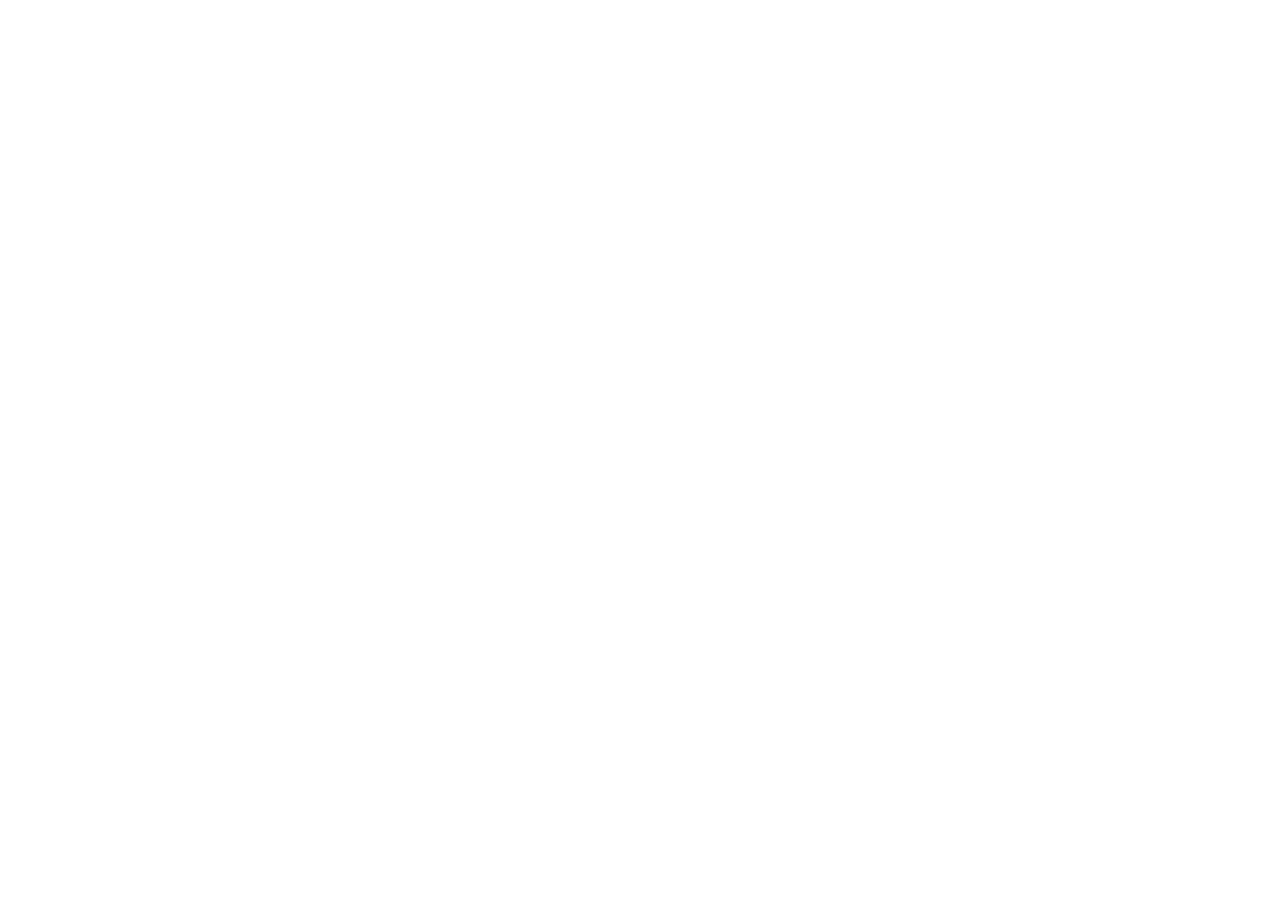
==== survey.html @ 92822831 "new" ====
<!DOCTYPE html>
<html lang="en">
<head>
    <meta charset="UTF-8">
    <meta http-equiv="X-UA-Compatible" content="IE=edge">
    <meta name="viewport" content="width=device-width, initial-scale=1.0">
    <title>Survey</title>

    <!-- CSS -->

    <link rel="stylesheet" href="survey.css">
</head>
<body>
    
</body>
</html>
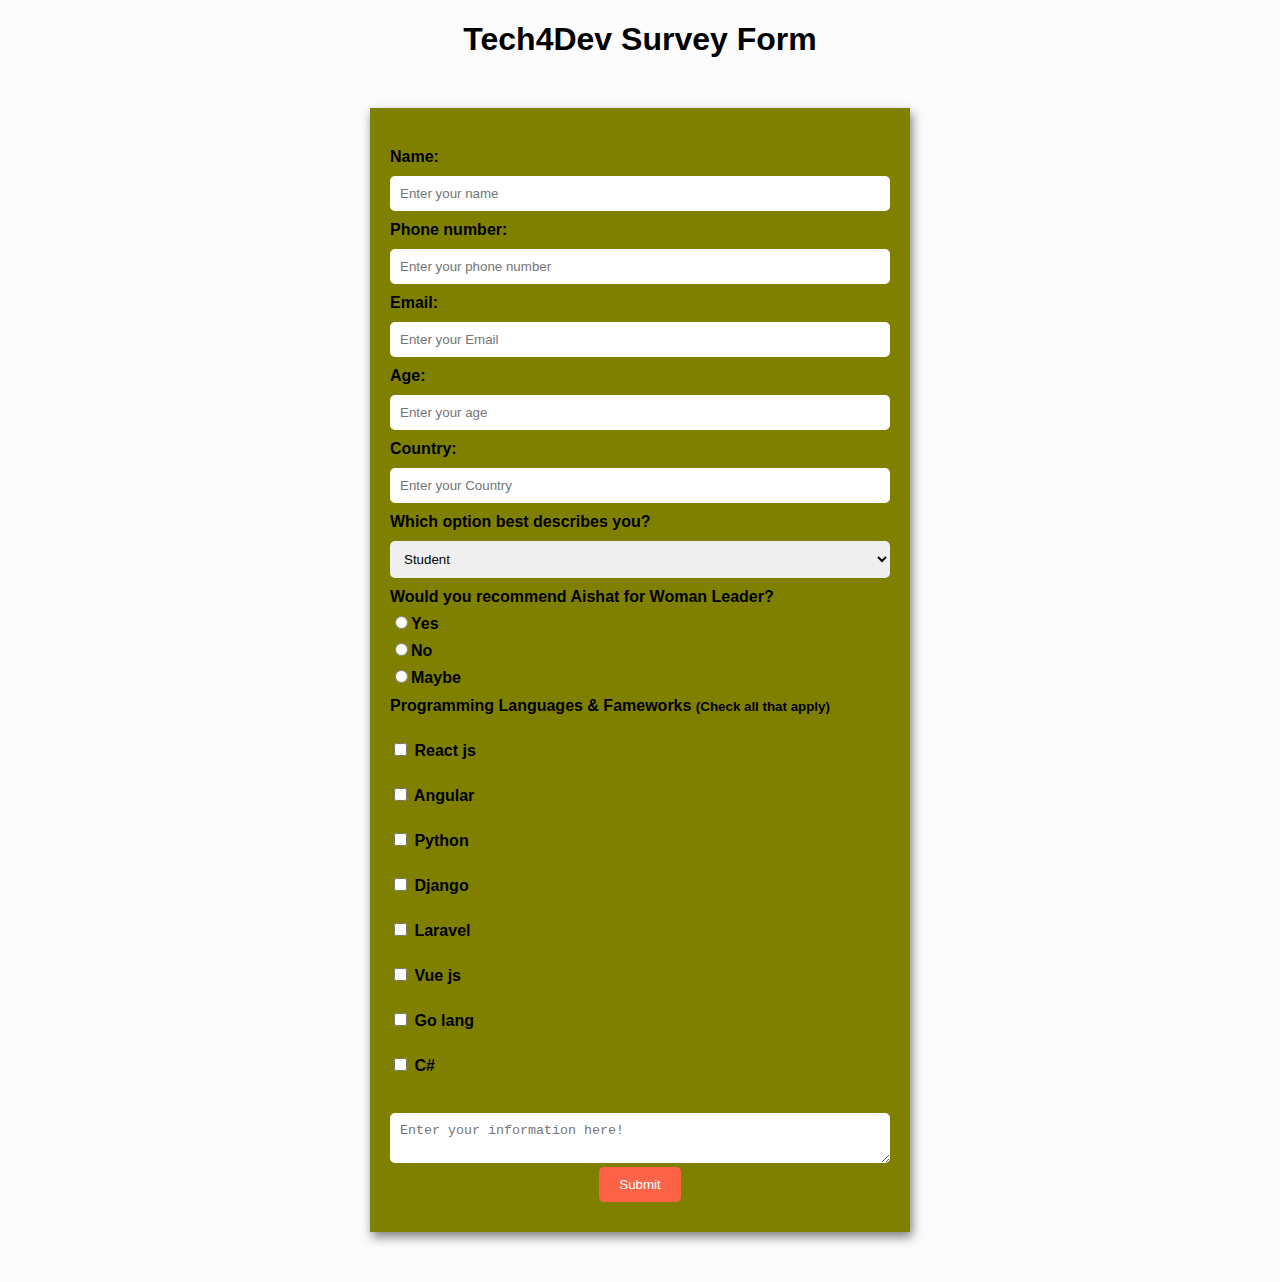
==== commit 4fe60597: "first week survey form" ====
--- a/survey.html
+++ b/survey.html
@@ -1,5 +1,6 @@
 <!DOCTYPE html>
 <html lang="en">
+
 <head>
     <meta charset="UTF-8">
     <meta http-equiv="X-UA-Compatible" content="IE=edge">
@@ -10,7 +11,124 @@
 
     <link rel="stylesheet" href="survey.css">
 </head>
+
 <body>
-    
+    <h1>Tech4Dev Survey Form</h1>
+
+    <form id="form">
+        <div class="form-control">
+        <label for="name">Name:</label>
+        <input id="name" type="text" placeholder="Enter your name"><br>
+        </div>
+
+        <div class="form-control">
+            <label for="phone-number">Phone number:</label>
+            <input id="phone-number" type="number" placeholder="Enter your phone number">
+        </div>
+
+        <div class="form-control">
+        <label for="email">Email:</label>
+        <input id="email" type="text" placeholder="Enter your Email"><br>
+        </div>
+
+        <div class="form-control">
+            <label for="age">Age:</label>
+            <input id="age" type="number" min="1" placeholder="Enter your age">
+        </div>
+
+        <div class="form-control">
+            <label for="country">Country:</label>
+            <input id="country" type="text" placeholder="Enter your Country">
+        </div>
+
+        <div class="form-control">
+            <label for="role">Which option best describes you?</label>
+
+            <!-- Dropdown Options -->
+            <select name="role" id="role">
+                <option value="student">Student</option>
+                <option value="self-employed">Self-Employed</option>
+                <option value="intern">Intern</option>
+                <option value="prof">Professional</option>
+                <option value="freelance">Freelance</option>
+                <option value="others">Others</option>
+            </select>
+        </div>
+
+        <div class="form-control">
+            <label>Would you recommend Aishat for Woman Leader? </label>
+
+            <label for="recommended-1">
+                <input type="radio" id="recommended-1" name="recommend" class="box">Yes</input>
+            </label>
+
+            <label for="recommended-2">
+                <input type="radio" id="recommended-2" name="recommend" class="box">No</input>
+            </label>
+
+            <label for="recommended-3">
+                <input type="radio" id="recommended-3" name="recommend" class="box">Maybe</input>
+            </label>
+        </div>
+
+        <!-- CTRL + D -->
+        <!-- Shift + Alrt + F -->
+
+        <div class="form-control">
+            <label>Programming Languages & Fameworks
+                <small>(Check all that apply)</small>
+            </label>
+            <br>
+
+            <label>
+                <input type="checkbox" name="box" class="box"> React js</input>
+            </label>
+            <br>
+
+            <label>
+                <input type="checkbox" name="box" class="box"> Angular</input>
+            </label>
+            <br>
+
+            <label>
+                <input type="checkbox" name="box" class="box"> Python</input>
+            </label>
+            <br>
+
+            <label>
+                <input type="checkbox" name="box" class="box"> Django</input>
+            </label>
+            <br>
+
+            <label>
+                <input type="checkbox" name="box" class="box"> Laravel</input>
+            </label>
+            <br>
+
+            <label>
+                <input type="checkbox" name="box" class="box"> Vue js</input>
+            </label>
+            <br>
+
+            <label>
+                <input type="checkbox" name="box" class="box"> Go lang</input>
+            </label>
+            <br>
+
+            <label>
+                <input type="checkbox" name="box" class="box"> C#</input>
+            </label>
+            <br>
+
+        </div>
+
+        <textarea name="comment" id="comment" placeholder="Enter your information here!"></textarea>
+
+        <button id="submit-btn" type="submit">Submit</button>
+
+    </form>
+
+    <script src="survey.js"></script>
 </body>
+
 </html>--- a/survey.css
+++ b/survey.css
@@ -0,0 +1,54 @@
+body {
+    background-color: #fcfcfc;
+    font-family: Helvetica;
+    text-align: center;
+  }
+  
+  form {
+    max-width: 500px;
+    background-color: olive;
+    margin: 50px auto;
+    padding: 30px 20px;
+    box-shadow: 2px 5px 10px rgba(0, 0, 0, 0.5);
+    /* color: #fcfcfc; */
+  }
+  
+  .form-control {
+    margin: 10px 0;
+    text-align: left;
+  }
+  
+  label {
+    display: block;
+    font-weight: bold;
+    margin-bottom: 5px;
+  }
+  
+  input,
+  select,
+  textarea {
+    width: 100%;
+    padding: 10px;
+    border: none;
+    border-radius: 5px;
+    margin-top: 5px;
+    box-sizing: border-box;
+  }
+  
+  button[type="submit"] {
+    background-color: #ff6347;
+    color: #fff;
+    padding: 10px 20px;
+    border: none;
+    border-radius: 5px;
+    cursor: pointer;
+    transition: all 0.3s ease;
+  }
+  
+  button[type="submit"]:hover {
+    background-color: #ff4500;
+  }
+  
+.box{
+    width: auto;
+}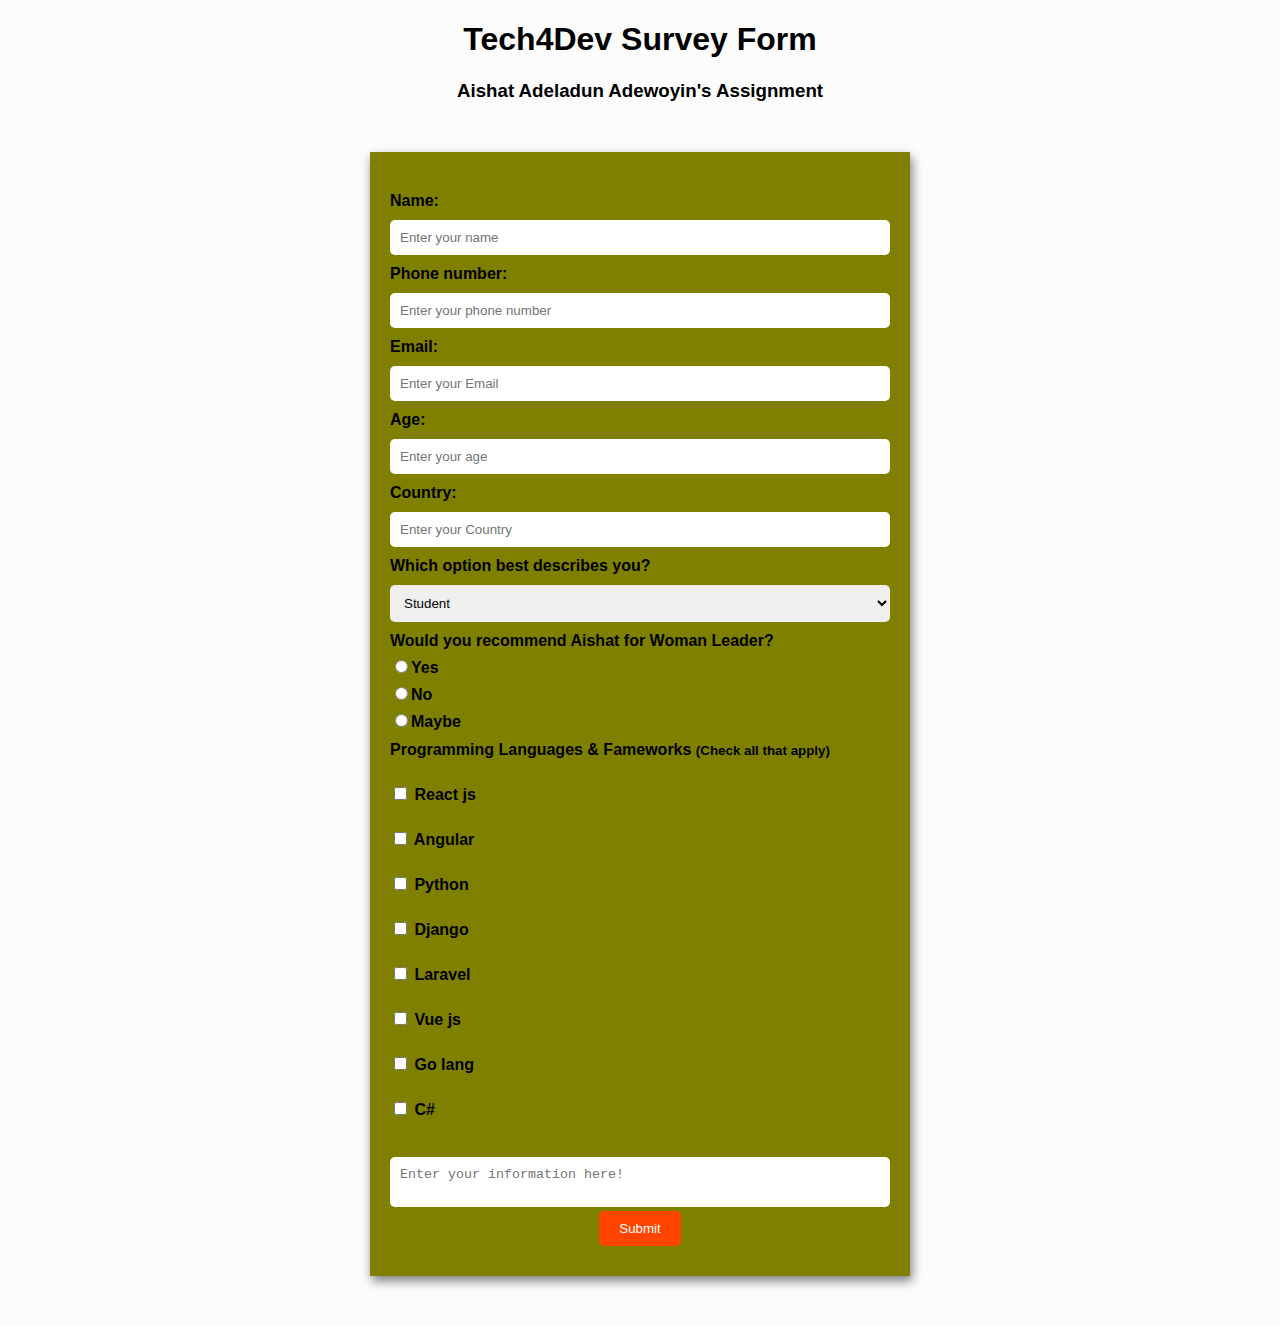
==== commit db5687f3: "name added" ====
--- a/survey.html
+++ b/survey.html
@@ -14,6 +14,7 @@
 
 <body>
     <h1>Tech4Dev Survey Form</h1>
+    <h3>Aishat Adeladun Adewoyin's Assignment</h3>
 
     <form id="form">
         <div class="form-control">
--- a/survey.css
+++ b/survey.css
@@ -33,10 +33,11 @@
     border-radius: 5px;
     margin-top: 5px;
     box-sizing: border-box;
+    resize: none;
   }
   
   button[type="submit"] {
-    background-color: #ff6347;
+    background-color: #ff4500;
     color: #fff;
     padding: 10px 20px;
     border: none;
@@ -46,7 +47,7 @@
   }
   
   button[type="submit"]:hover {
-    background-color: #ff4500;
+    background-color: #ff6347;
   }
   
 .box{
